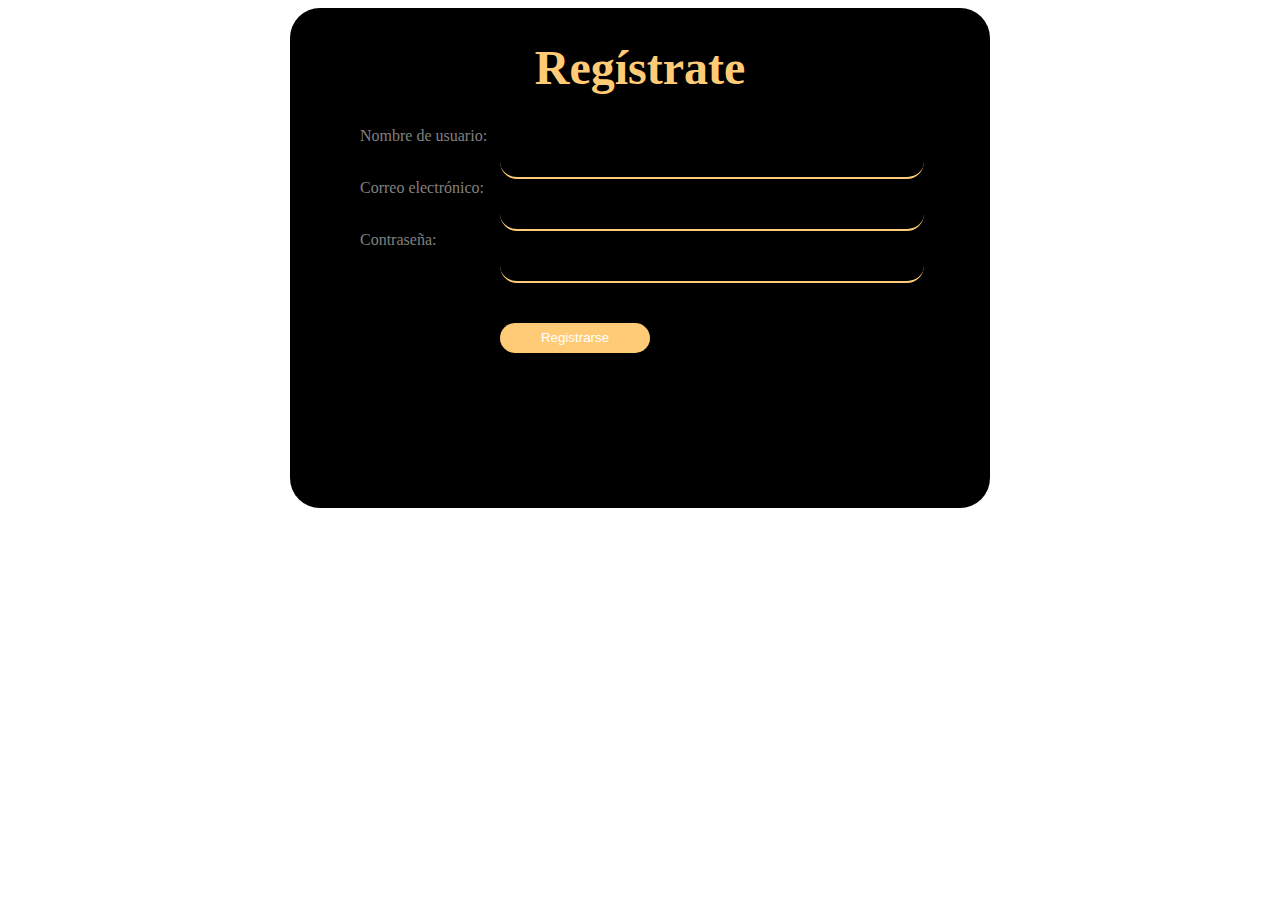
==== formulario.html @ e22f1bab "primera version" ====
<!DOCTYPE html>
<html lang="en">
<head>
    <meta charset="UTF-8">
    <meta http-equiv="X-UA-Compatible" content="IE=edge">
    <meta name="viewport" content="width=device-width, initial-scale=1.0">
    <title>Formulario</title>
    <link href="style/formulario.css" rel="stylesheet">
</head>
<body>
    <div class="contenedor">
        <form class="form" action="https://formsubmit.co/juansebastiantobar30@gmail.com" method="post">
            <h1 class="titulo">Regístrate</h1>
            <label>Nombre de usuario: <br><input type="text"></inpklut></label><br>
            <label>Correo electrónico: <br><input type="email"></inpklut></label><br>
            <label>Contraseña: <br><input type="password"></label>
            <input id="submit" type="submit" value="Registrarse">
        </form>
    </div>
</body>
</html>
---- style/formulario.css ----
.contenedor{
display: flex;
justify-content: center;
align-items: center ;
    background-image: url();
}
.form {
    background-color: black;
    width: 700px;
    height: 500px;
    border-radius: 30px;
}
.titulo{
    text-align: center;
    font-size: 3rem;
    color: #FFCB76;
}
label {
    margin-left: 10%;
    font-size: 1rem;
    color: gray;
}
input {
    border: 0ch;
    width: 60%;
    height: 30px;
    margin-left: 30%;
    background-color: black;
    border-bottom: 2px solid #FFCB76;
    border-radius: 50px;
    color: white;
    text-align: center  ;
}
#submit {
    background-color: #FFCB76;
    margin-top: 40px;
    margin-left: 5  0%;
    width: 150px;
}
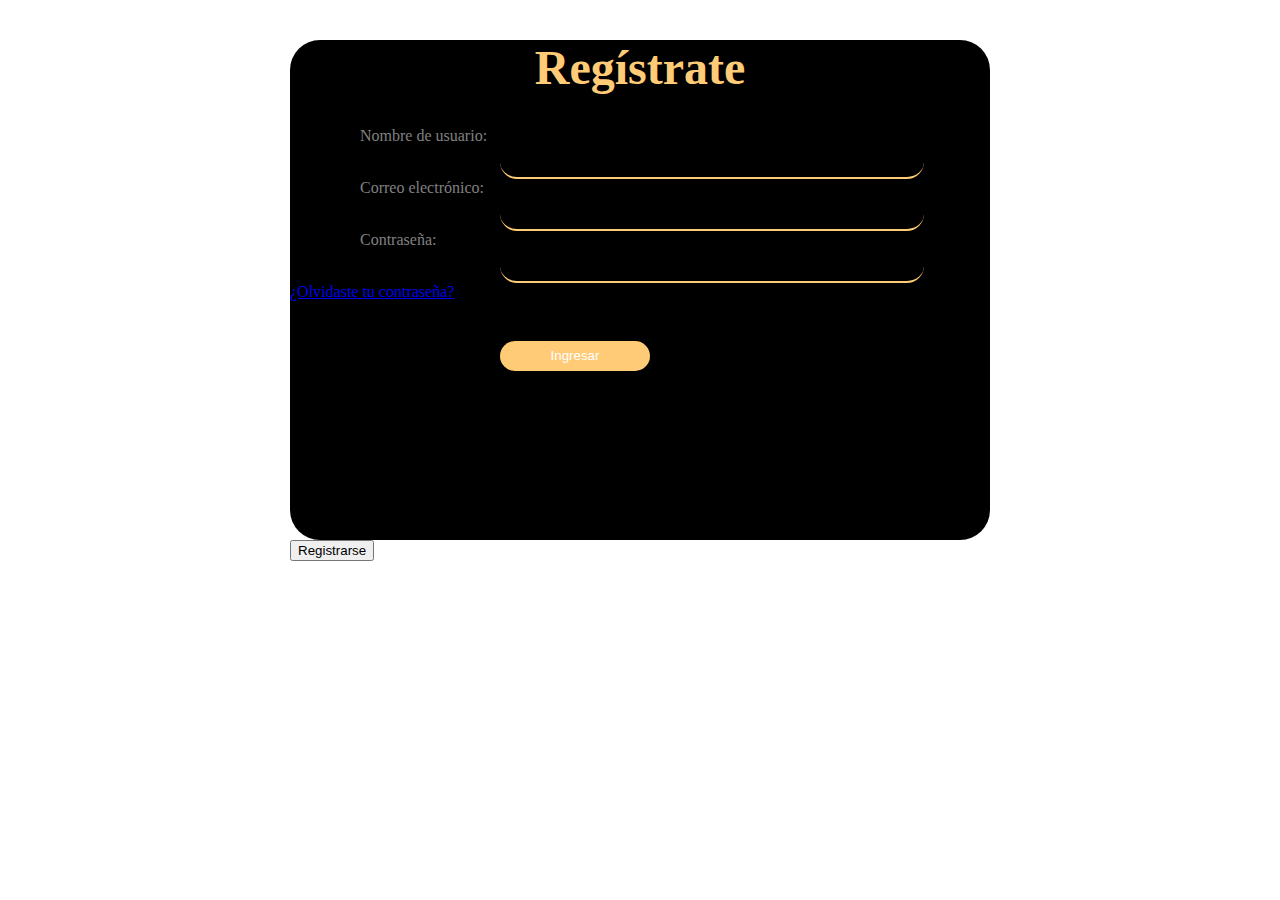
==== commit d8dd2508: "actualizacion de la pagina en general" ====
--- a/formulario.html
+++ b/formulario.html
@@ -1,6 +1,6 @@
 
 <!DOCTYPE html>
-<html lang="en">
+<html lang="es">
 <head>
     <meta charset="UTF-8">
     <meta http-equiv="X-UA-Compatible" content="IE=edge">
@@ -10,13 +10,17 @@
 </head>
 <body>
     <div class="contenedor">
+        <div id="formulario">
         <form class="form" action="https://formsubmit.co/juansebastiantobar30@gmail.com" method="post">
             <h1 class="titulo">Regístrate</h1>
             <label>Nombre de usuario: <br><input type="text"></inpklut></label><br>
             <label>Correo electrónico: <br><input type="email"></inpklut></label><br>
-            <label>Contraseña: <br><input type="password"></label>
-            <input id="submit" type="submit" value="Registrarse">
+            <label>Contraseña: <br><input type="password"></label><br>
+            <a id="olvidastetucontrasena" href="#">¿Olvidaste tu contraseña?</a><br>   
+            <input id="submit" type="submit" value="Ingresar">
         </form>
+        <button id="registrarse">Registrarse</button>
+        </div>
     </div>
 </body>
 </html>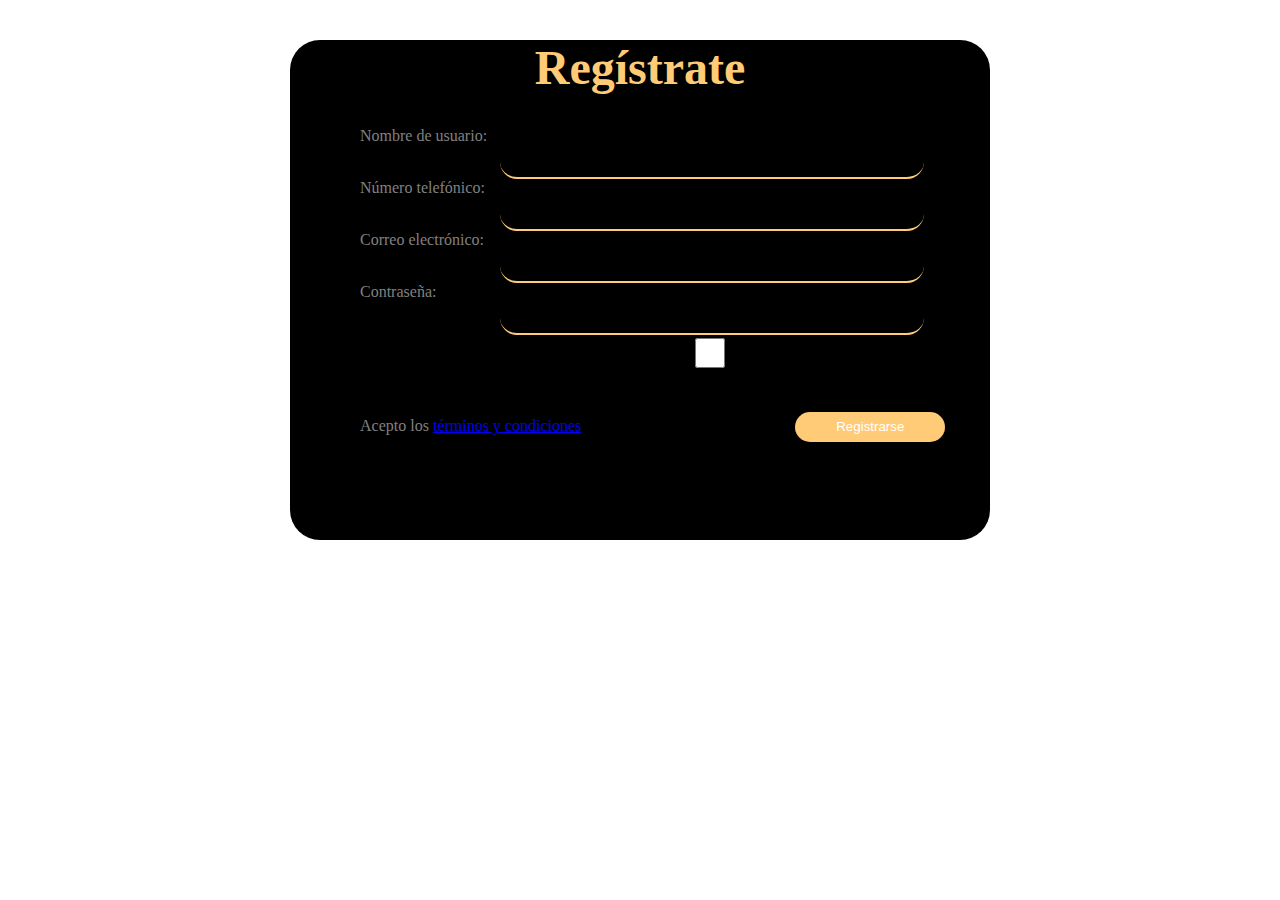
==== commit f194fb36: "actualizacion de toda la pagina" ====
--- a/formulario.html
+++ b/formulario.html
@@ -13,13 +13,13 @@
         <div id="formulario">
         <form class="form" action="https://formsubmit.co/juansebastiantobar30@gmail.com" method="post">
             <h1 class="titulo">Regístrate</h1>
-            <label>Nombre de usuario: <br><input type="text"></inpklut></label><br>
-            <label>Correo electrónico: <br><input type="email"></inpklut></label><br>
-            <label>Contraseña: <br><input type="password"></label><br>
-            <a id="olvidastetucontrasena" href="#">¿Olvidaste tu contraseña?</a><br>   
-            <input id="submit" type="submit" value="Ingresar">
+            <label>Nombre de usuario: <br><input type="text" name="nombre de usuario"></label><br>
+            <label>Número telefónico: <br><input type="number" name="numero telefonico"></inpklut></label><br>
+            <label>Correo electrónico: <br><input type="email" name="correo electronico"></label><br>
+            <label>Contraseña: <br><input type="password" name="contraseña"></label><br>
+            <input id="checkbox" type="checkbox" name="terminosy condiciones" id="terminos"><label for="terminos" id="label">Acepto los <a href="#" id="terminosycondiciones">términos y condiciones</a></a> </label>
+            <input id="submit" type="submit" value="Registrarse">
         </form>
-        <button id="registrarse">Registrarse</button>
         </div>
     </div>
 </body>
